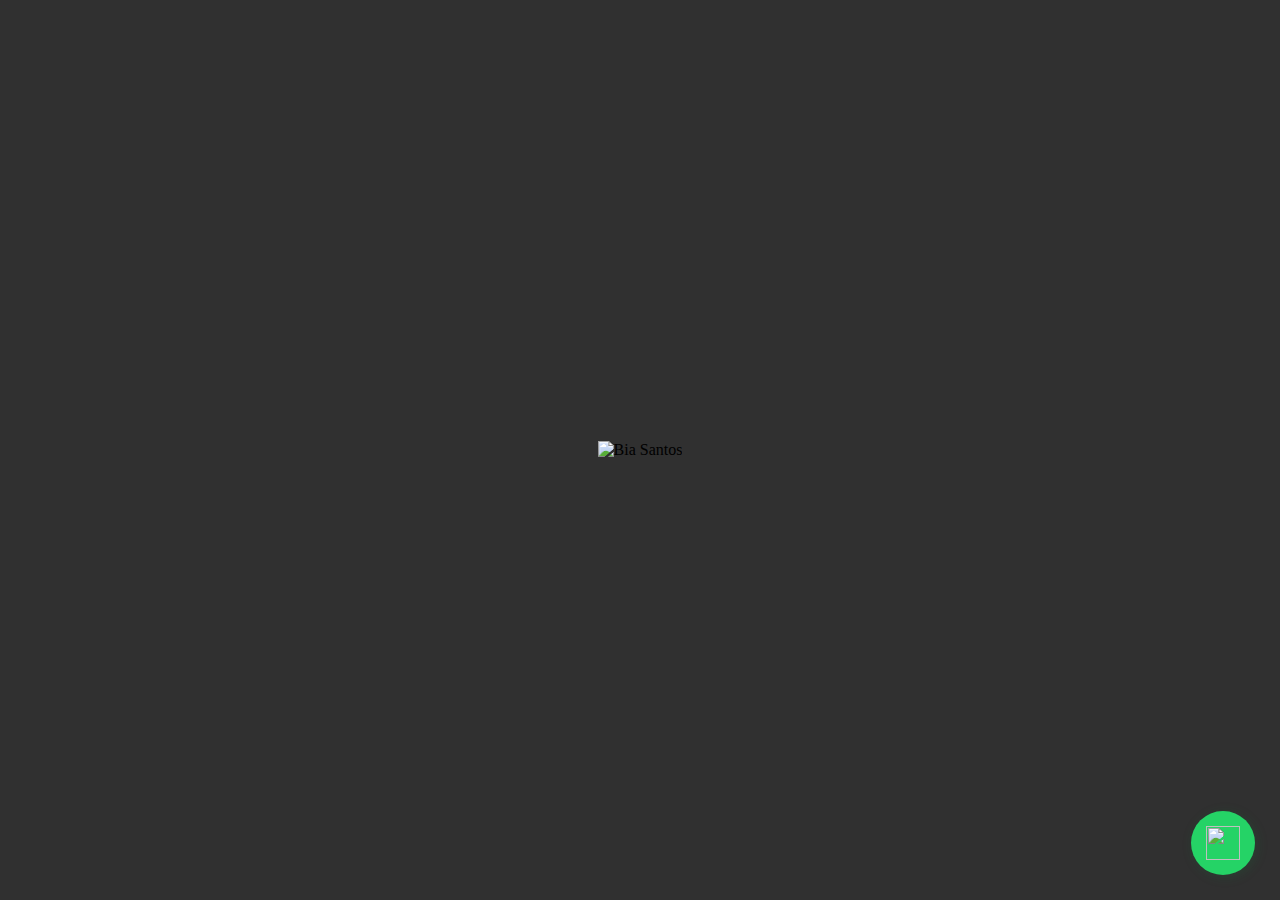
==== index.html @ ccf8bb73 "Update index.html" ====
<!DOCTYPE html>
<html style="height: 100%;">

<head>
  <meta name="viewport" content="width=device-width, minimum-scale=0.1">
  <title>Bia Santos - biasantos.net</title>
  <style>
    body {
      margin: 0;
      height: 100vh;
      display: flex;
      align-items: center;
      justify-content: center;
      background: #303030;
    }

    img {
      display: block;
      -webkit-user-select: none;
      margin: auto;
      cursor: zoom-in;
      transition: background-color 300ms;
      max-width: 100%;
      max-height: 100%;
    }
	#biasantos-net-whatsapp-button {
    display: flex;
    position: fixed;
    background: #25d366;
    bottom: 25px;
    border-radius: 50%;
    width: 64px;
    height: 64px;
    box-shadow: 2px 2px 12px rgba(22,124,60,.2);
    transition: .4s;
    align-items: center;
    justify-content: center
}

#biasantos-net-whatsapp-button>.rwb-tooltip {
    position: absolute;
    bottom: 100%;
    margin-bottom: 20px;
    border-radius: 4px;
    padding: 15px;
    color: #ffffff;
    font-size: 16px;
    white-space: nowrap;
    box-shadow: 2px 2px 12px rgba(0,0,0,.2);
    opacity: 0;
    transition: .4s;
    pointer-events: none
}

#biasantos-net-whatsapp-button>.rwb-tooltip:after {
    display: block;
    content: "";
    position: absolute;
    top: 85%;
    width: 0;
    height: 0;
    border-style: solid;
    border-width: 6px 7px 0 7px;
    border-color: #fff transparent transparent transparent;
    transition: .4s
}

#biasantos-net-whatsapp-button.left {
    left: 25px
}

#biasantos-net-whatsapp-button.left>.rwb-tooltip {
    left: 0;
    transform: translateX(-10%)
}

#biasantos-net-whatsapp-button.left>.rwb-tooltip:after {
    left: 23px
}

#biasantos-net-whatsapp-button:not(.left) {
    right: 25px
}

#biasantos-net-whatsapp-button:not(.left)>.rwb-tooltip {
    right: 0;
    transform: translateX(10%)
	font-family: sans-serif;
}

#biasantos-net-whatsapp-button:not(.left)>.rwb-tooltip:after {
    right: 23px
}

#biasantos-net-whatsapp-button>img {
    display: block;
    width: 34px;
    height: 34px
}

#biasantos-net-whatsapp-button:hover {
    background: #21bd5c;
    box-shadow: 3px 3px 12px rgba(14,81,39,.4)
}

#biasantos-net-whatsapp-button:hover>.rwb-tooltip {
    opacity: 1;
    transform: translateX(0)
}

#biasantos-net-whatsapp-button:hover>.rwb-tooltip:after {
    top: 100%;
    transition-delay: .4s
}

  </style>
  <script>
    setTimeout(function() {
      window.location.href = "./10";
    }, 5000); // Redireciona após 20 segundos (5000 milissegundos)
  </script> 
</head>

<body>
  <img src="https://cdn.jsdelivr.net/gh/geanramos/biasantos.net@main/img/coelho-2.svg" alt="Bia Santos">
</body>
<a id="biasantos-net-whatsapp-button" target="_blank" href="./10">
  <div class="rwb-tooltip">APERTE AQUI!</div>
  <img src="https://cdn.jsdelivr.net/gh/geanramos/pudimperfeito/extra/whatsapp-icon.svg">
</a>
</html>
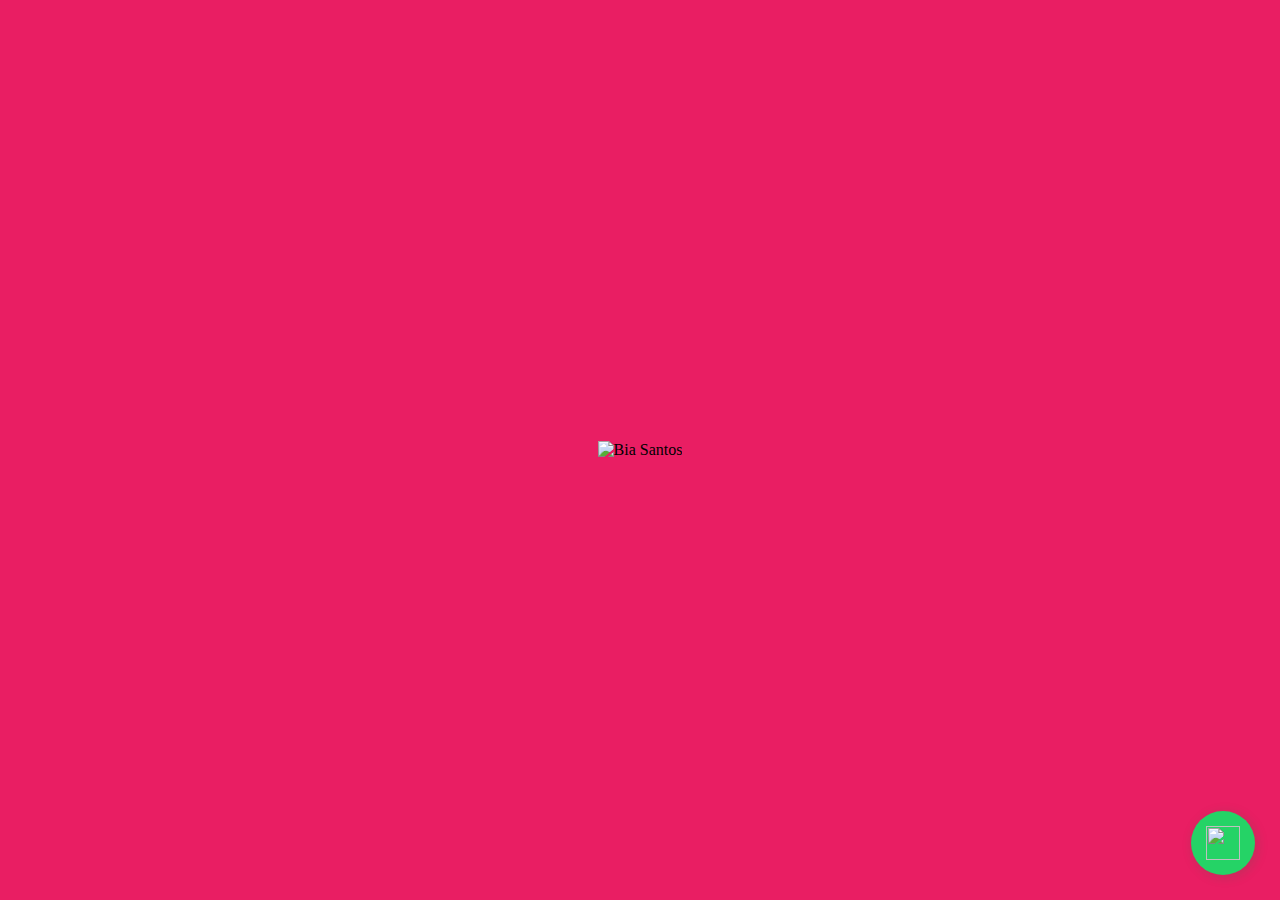
==== commit e9f88ae7: "Update index.html" ====
--- a/index.html
+++ b/index.html
@@ -1,6 +1,5 @@
 <!DOCTYPE html>
-<html style="height: 100%;">
-
+<html lang="pt-br">
 <head>
   <meta name="viewport" content="width=device-width, minimum-scale=0.1">
   <title>Bia Santos - biasantos.net</title>
@@ -11,7 +10,7 @@
       display: flex;
       align-items: center;
       justify-content: center;
-      background: #303030;
+      background: #e91e63;
     }
 
     img {
@@ -20,8 +19,8 @@
       margin: auto;
       cursor: zoom-in;
       transition: background-color 300ms;
-      max-width: 100%;
-      max-height: 100%;
+      max-width: 70%;
+      max-height: 70%;
     }
 	#biasantos-net-whatsapp-button {
     display: flex;
@@ -38,6 +37,8 @@
 }
 
 #biasantos-net-whatsapp-button>.rwb-tooltip {
+    font-family: monospace;
+    font-size: small;
     position: absolute;
     bottom: 100%;
     margin-bottom: 20px;
@@ -114,11 +115,11 @@
 }
 
   </style>
-  <script>
+  <!--<script>
     setTimeout(function() {
-      window.location.href = "./10";
+      window.location.href = "https://www.biasantos.net/10";
     }, 5000); // Redireciona após 20 segundos (5000 milissegundos)
-  </script> 
+  </script> -->
 </head>
 
 <body>
